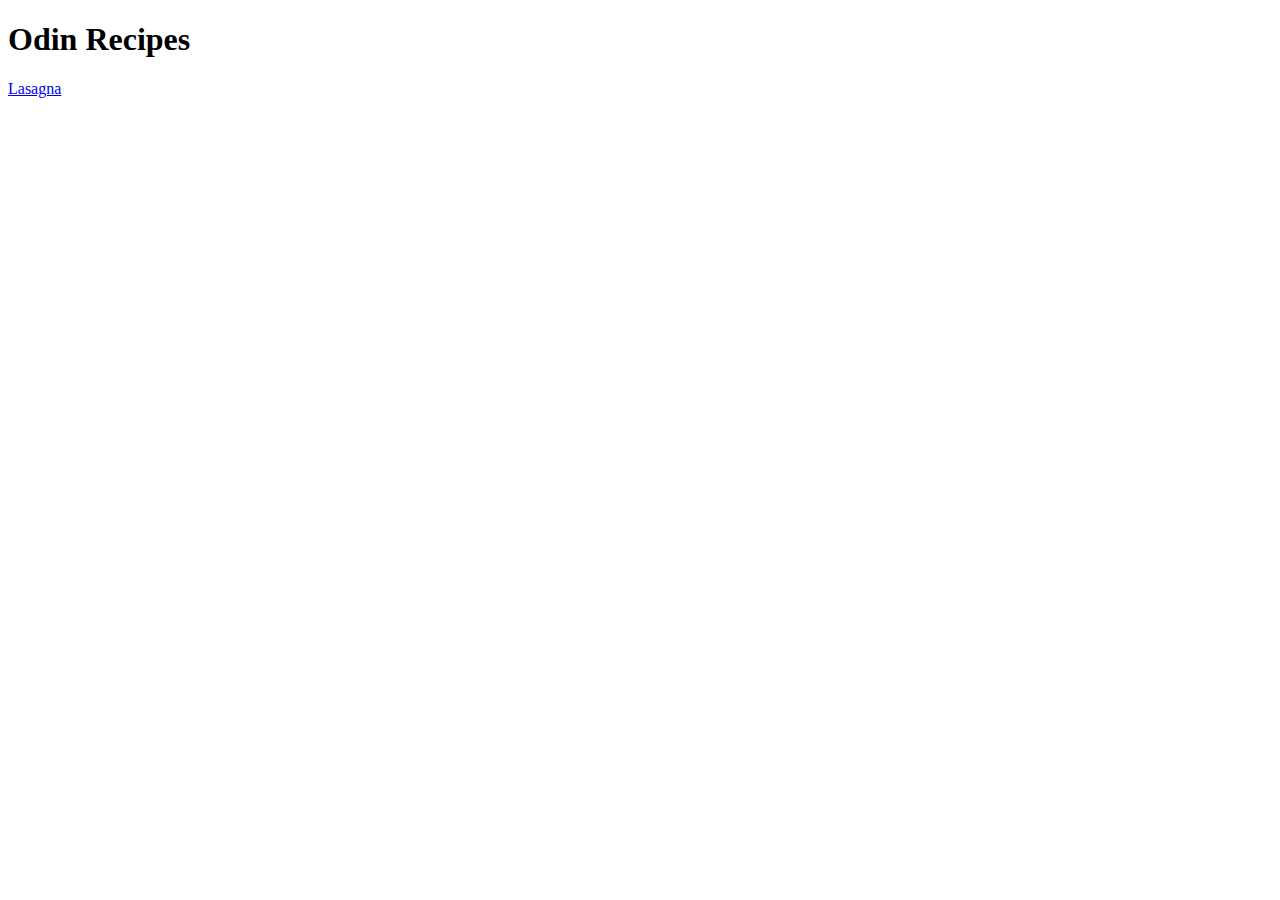
==== index.html @ a2b59302 "Add index.html" ====
<!DOCTYPE html>
<html lang="en">
    <head>
        <meta charset="utf-8">
        <title>Odin Recipes</title>
    </head>

    <body>
        <h1>Odin Recipes</h1>
        <a href="recipes/lasagna.html">Lasagna</a>




    </body>

</html>
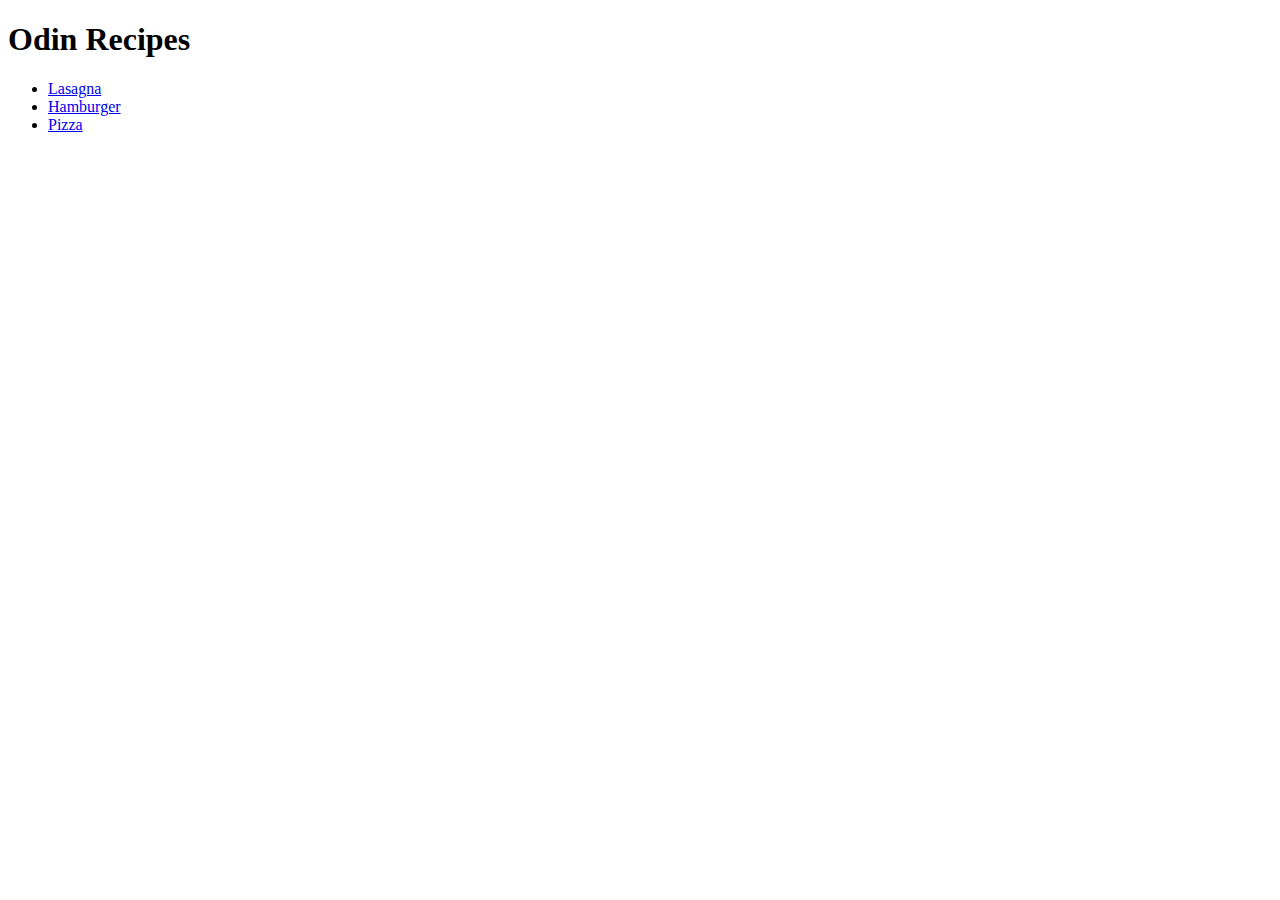
==== commit 887f08ef: "add piiza and hamburger recipes" ====
--- a/index.html
+++ b/index.html
@@ -7,7 +7,13 @@
 
     <body>
         <h1>Odin Recipes</h1>
-        <a href="recipes/lasagna.html">Lasagna</a>
+
+        <ul>
+            <li><a href="recipes/lasagna.html">Lasagna</a></li>
+            <li><a href="recipes/hamburger.html">Hamburger</a></li>
+            <li><a href="recipes/pizza.html">Pizza</a></li>
+        </ul>
+        
 
 
 
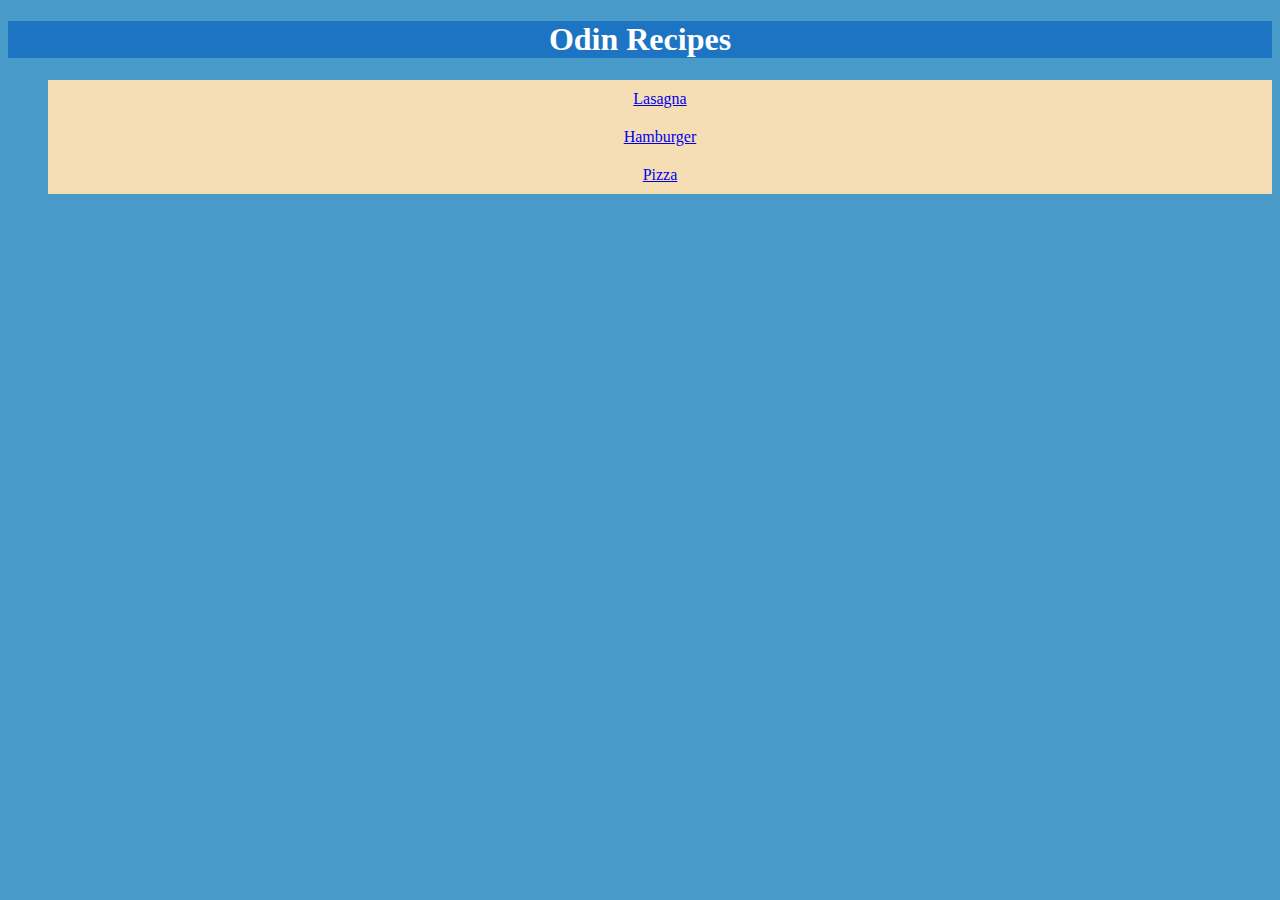
==== commit 653bc016: "add ids and class to li elements" ====
--- a/index.html
+++ b/index.html
@@ -3,15 +3,16 @@
     <head>
         <meta charset="utf-8">
         <title>Odin Recipes</title>
+        <link rel="stylesheet" href="style.css">
     </head>
 
     <body>
-        <h1>Odin Recipes</h1>
+        <h1 class="title">Odin Recipes</h1>
 
-        <ul>
-            <li><a href="recipes/lasagna.html">Lasagna</a></li>
-            <li><a href="recipes/hamburger.html">Hamburger</a></li>
-            <li><a href="recipes/pizza.html">Pizza</a></li>
+        <ul class="ul">
+            <li id="lasagna"><a href="recipes/lasagna.html">Lasagna</a></li>
+            <li id="hamburger"><a href="recipes/hamburger.html">Hamburger</a></li>
+            <li id="pizza"><a href="recipes/pizza.html">Pizza</a></li>
         </ul>
         
 
--- a/style.css
+++ b/style.css
@@ -0,0 +1,20 @@
+.title {
+    background-color: rgb(28, 116, 194);
+    color: white;
+    text-align: center;
+}
+
+.ul {
+    text-align: center;
+    list-style: none;
+}
+
+body {
+    background-color: rgb(72, 154, 201);
+}
+
+#lasagna, #hamburger, #pizza {
+    background-color: wheat;
+    padding: 10px;
+
+}
